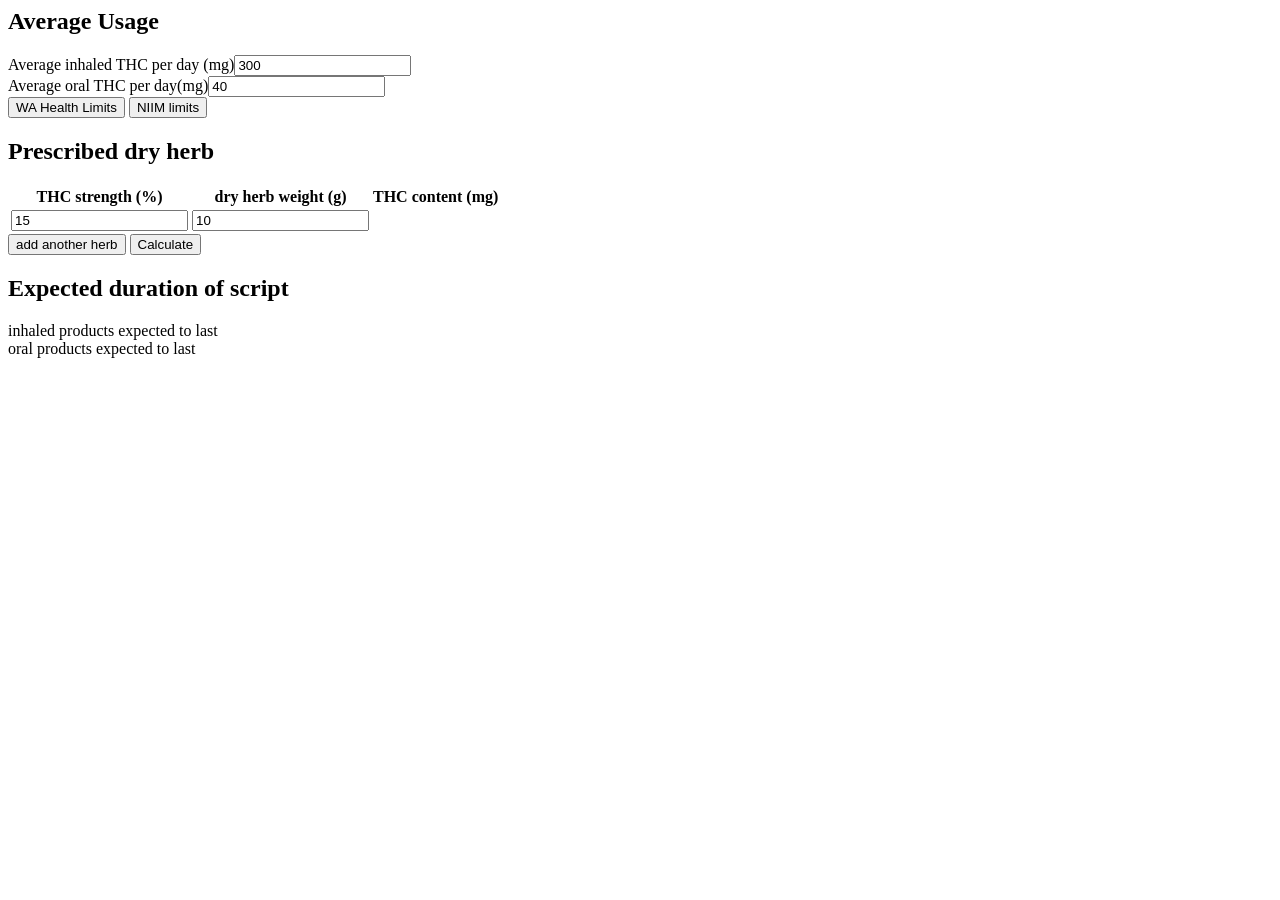
==== calculator.html @ 4c74507b "it calculates without errors huzzah" ====
<html>
	<header>
		<title> Medicinal Cannabis THC calculator </title>
	</header>

	<body>
		<div>
			<div>
				<h2> Average Usage </h2>
				<label>Average inhaled THC per day (mg)</label><input id ="averageInhaledTHC" type="number" value="300">
				<br>
				<label>Average oral THC per day(mg)</label><input id="averageOralTHC" type="number" value="40">
				<br>
				<button onclick="WAHealthLimit()">WA Health Limits</button>
				<button onclick="NIIMLimit()">NIIM limits</button>
			</div>
			<div>
				<h2> Prescribed dry herb </h2>
				<table id='dryherblist'>
					<tr>
						<th><div> THC strength (%)</div></th>
						<th><div> dry herb weight (g) </div></th>
						<th><div> THC content (mg) </div></th>
					</tr>
					<tr>
						<td><input type="number" class="THCstrength" value="15"></td>
						<td><input type="number" class="THCweight" value="10"></td>
						<td><div class='dryHerbTHCContent'></td>
					</tr>

				</table>
				<button onclick="addExtraHerb()">add another herb</button>
				<button onclick="calcInhaledTHCContent()">Calculate</button>
			</div>
			<div>
				<h2> Expected duration of script </h2>
				<div> inhaled products expected to last </div><div id="inhaledTHCScriptDuration"></div>
				<div> oral products expected to last </div><div id="oralTHCScriptDuration"></div>
			</div>
	</body>
	<footer>
		<script src="js/functions.js"></script>
	</footer>
</html>
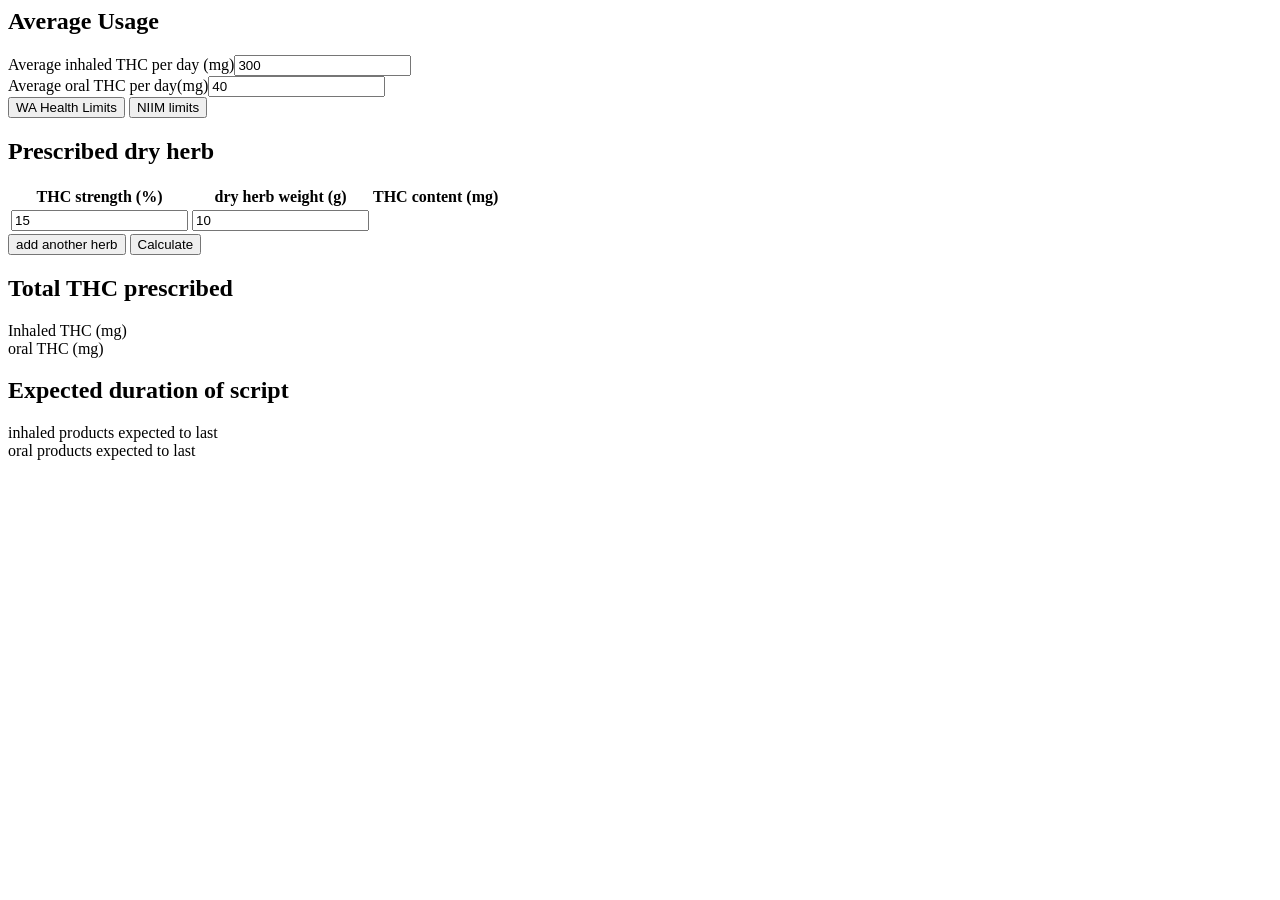
==== commit c12760be: "added total THC calculation. made code repeat less" ====
--- a/calculator.html
+++ b/calculator.html
@@ -7,9 +7,9 @@
 		<div>
 			<div>
 				<h2> Average Usage </h2>
-				<label>Average inhaled THC per day (mg)</label><input id ="averageInhaledTHC" type="number" value="300">
+				<label>Average inhaled THC per day (mg)</label><input id ="averageInhaledTHC" type="number" value="300" />
 				<br>
-				<label>Average oral THC per day(mg)</label><input id="averageOralTHC" type="number" value="40">
+				<label>Average oral THC per day(mg)</label><input id="averageOralTHC" type="number" value="40" />
 				<br>
 				<button onclick="WAHealthLimit()">WA Health Limits</button>
 				<button onclick="NIIMLimit()">NIIM limits</button>
@@ -33,6 +33,11 @@
 				<button onclick="calcInhaledTHCContent()">Calculate</button>
 			</div>
 			<div>
+				<h2> Total THC prescribed </h2>
+				<div> Inhaled THC (mg)</div><div id='inhaledTHCTotal'></div>
+				<div> oral THC (mg) </div><div id='oralTHCTotal'></div>
+			</div>
+			<div>
 				<h2> Expected duration of script </h2>
 				<div> inhaled products expected to last </div><div id="inhaledTHCScriptDuration"></div>
 				<div> oral products expected to last </div><div id="oralTHCScriptDuration"></div>
